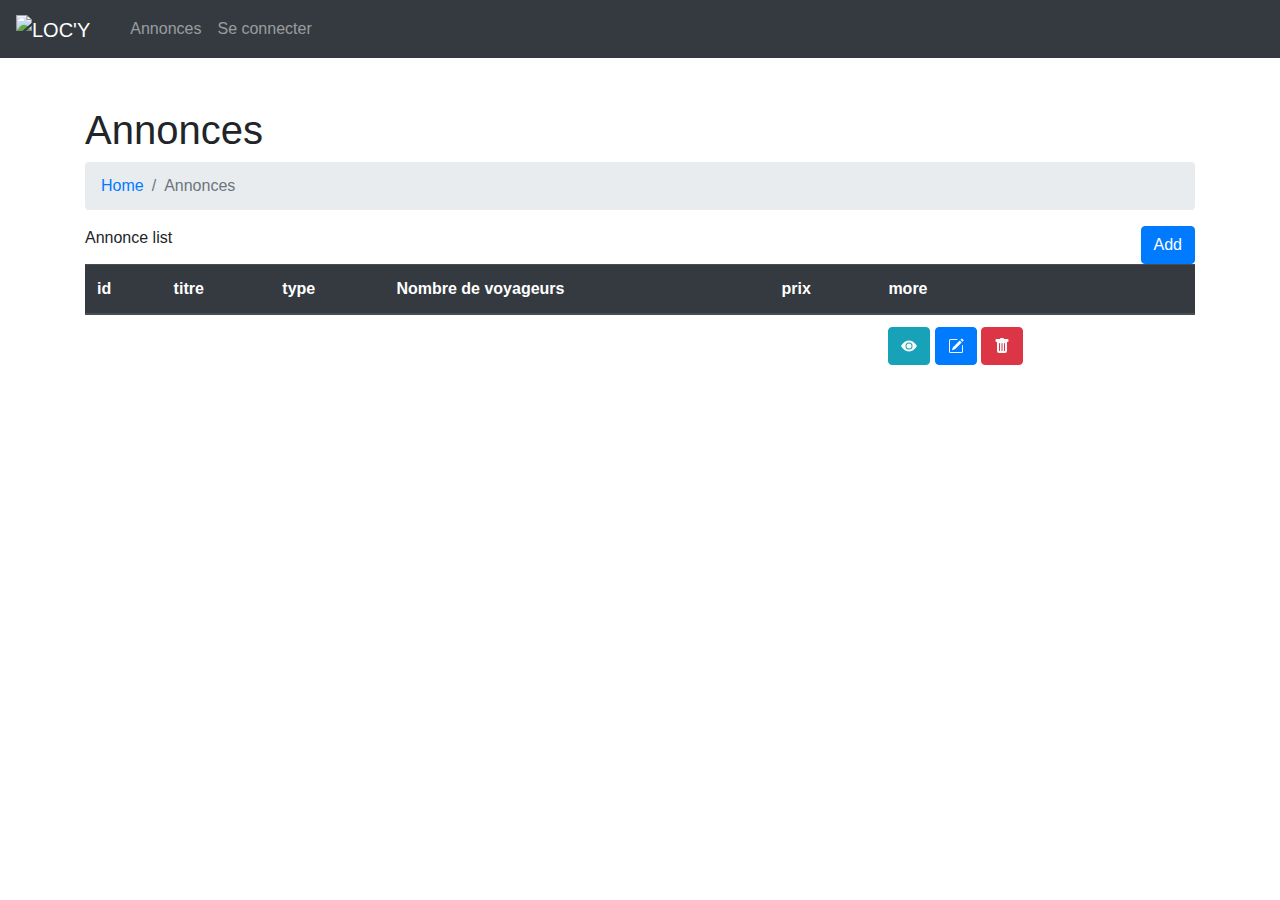
==== Locyadmin/Locy/src/main/resources/templates/annonce_list.html @ d9495087 "Add inte on form and list" ====
<!DOCTYPE html>
<html lang="en">

  <head>
  <meta charset="UTF-8">
  <meta name="viewport" content="width=device-width, initial-scale=1.0">
  <meta http-equiv="X-UA-Compatible" content="ie=edge">
  <link rel="stylesheet" href="https://stackpath.bootstrapcdn.com/bootstrap/4.4.1/css/bootstrap.min.css" integrity="sha384-Vkoo8x4CGsO3+Hhxv8T/Q5PaXtkKtu6ug5TOeNV6gBiFeWPGFN9MuhOf23Q9Ifjh" crossorigin="anonymous">
  <link rel="stylesheet" href="https://use.fontawesome.com/releases/v5.5.0/css/all.css" integrity="sha384-B4dIYHKNBt8Bc12p+WXckhzcICo0wtJAoU8YZTY5qE0Id1GSseTk6S+L3BlXeVIU" crossorigin="anonymous">
  <link rel="stylesheet" type="text/css" th:href="@{/css/annonceList.css}"/>
  <title>Annonces</title>
  </head>
  <nav class="navbar navbar-expand-lg navbar-dark bg-dark">
    <a class="navbar-brand" href="/"><img th:src="@{/img/mini_logo.png}" alt="LOC'Y" class="logo"/></a>
    <button class="navbar-toggler" type="button" data-toggle="collapse" data-target="#navbarSupportedContent" aria-controls="navbarSupportedContent" aria-expanded="false" aria-label="Toggle navigation">
      <span class="navbar-toggler-icon"></span>
    </button>
  
    <div class="collapse navbar-collapse" id="navbarSupportedContent">
      <ul class="navbar-nav mr-auto">
        <li class="nav-item">
          <a class="nav-link" href="/"></a>
        </li>

        <ul class="navbar-nav justify-content-end">
          <li class="nav-item">
             <a class="nav-link" href="/annonces">Annonces</a>
          </li>
          <li class="nav-item">
            <a class="nav-link" href="/connexion">Se connecter</a>
          </li>
        </ul>
      </ul>
    </div>
  </nav>
<body>

<div class="container pt-5">
  <div class="row">

    <div class="col-12">
      <h1>Annonces</h1>
      <ol class="breadcrumb">
        <li class="breadcrumb-item"><a href="/">Home</a></li>
        <li class="breadcrumb-item active">Annonces</li>
      </ol>
    </div>
    
    
    <div class="col-12" >
      <div class="cart">
        <div class="cart-title d-flex justify-content-between">
          <span>Annonce list</span>
          <div class="d-flex align-items-center">
            <a class="btn btn-primary" href="/new">Add</a>
          </div>
        </div>
        <div class="cart-content">
          <table class="table">
            <thead class="thead-dark">
              <tr>
                <th scope="col">id</th>
                <th scope="col">titre</th>
                <th scope="col">type</th>
                <th scope="col">Nombre de voyageurs</th>
                <th scope="col">prix</th>
                <th scope="col">more</th>
              </tr>
            </thead>
            <tbody>
             <tr th:each="annonce : ${listAnnonces}">
                <td th:text="${annonce.id}"></td>
                <td th:text="${annonce.titre}"></td>
                <td th:text="${annonce.type}"></td>
                <td th:text="${annonce.nb_voyageurs}"></td>
                <td th:text="${annonce.prix}"></td>
                <td>
                <button type="button" class="btn btn-info">
                	<a th:href="@{/annonce/{id}(id=${annonce.id})}" class="text-light">
	                    <svg width="1em" height="1em" viewBox="0 0 16 16" class="bi bi-eye-fill" fill="currentColor" xmlns="http://www.w3.org/2000/svg">
	                      <path d="M10.5 8a2.5 2.5 0 1 1-5 0 2.5 2.5 0 0 1 5 0z"/>
	                      <path fill-rule="evenodd" d="M0 8s3-5.5 8-5.5S16 8 16 8s-3 5.5-8 5.5S0 8 0 8zm8 3.5a3.5 3.5 0 1 0 0-7 3.5 3.5 0 0 0 0 7z"/>
	                    </svg>
                    </a>
                  </button>
                  <button type="button" class="btn btn-primary">
                	<a th:href="@{/edit/{id}(id=${annonce.id})}" class="text-light">
	                    <svg width="1em" height="1em" viewBox="0 0 16 16" class="bi bi-pencil-square" fill="currentColor" xmlns="http://www.w3.org/2000/svg">
			                <path d="M15.502 1.94a.5.5 0 0 1 0 .706L14.459 3.69l-2-2L13.502.646a.5.5 0 0 1 .707 0l1.293 1.293zm-1.75 2.456l-2-2L4.939 9.21a.5.5 0 0 0-.121.196l-.805 2.414a.25.25 0 0 0 .316.316l2.414-.805a.5.5 0 0 0 .196-.12l6.813-6.814z"/>
			                <path fill-rule="evenodd" d="M1 13.5A1.5 1.5 0 0 0 2.5 15h11a1.5 1.5 0 0 0 1.5-1.5v-6a.5.5 0 0 0-1 0v6a.5.5 0 0 1-.5.5h-11a.5.5 0 0 1-.5-.5v-11a.5.5 0 0 1 .5-.5H9a.5.5 0 0 0 0-1H2.5A1.5 1.5 0 0 0 1 2.5v11z"/>
			             </svg>
                    </a>
                  </button>
                  <button type="button" class="btn btn-danger" >
                    <a th:href="@{/delete/{id}(id=${annonce.id})}" class="text-light">
	                    <svg width="1em" height="1em" viewBox="0 0 16 16" class="bi bi-trash-fill" fill="currentColor" xmlns="http://www.w3.org/2000/svg">
	                      <path fill-rule="evenodd" d="M2.5 1a1 1 0 0 0-1 1v1a1 1 0 0 0 1 1H3v9a2 2 0 0 0 2 2h6a2 2 0 0 0 2-2V4h.5a1 1 0 0 0 1-1V2a1 1 0 0 0-1-1H10a1 1 0 0 0-1-1H7a1 1 0 0 0-1 1H2.5zm3 4a.5.5 0 0 1 .5.5v7a.5.5 0 0 1-1 0v-7a.5.5 0 0 1 .5-.5zM8 5a.5.5 0 0 1 .5.5v7a.5.5 0 0 1-1 0v-7A.5.5 0 0 1 8 5zm3 .5a.5.5 0 0 0-1 0v7a.5.5 0 0 0 1 0v-7z"/>
	                    </svg>
                    </a>
                 </button>
                    
                </td>
            </tr>
     
            </tbody>
          </table>
         
        </div>
      </div>
    </div>
    
  </div>
</div>

          
  

</body>
</html>
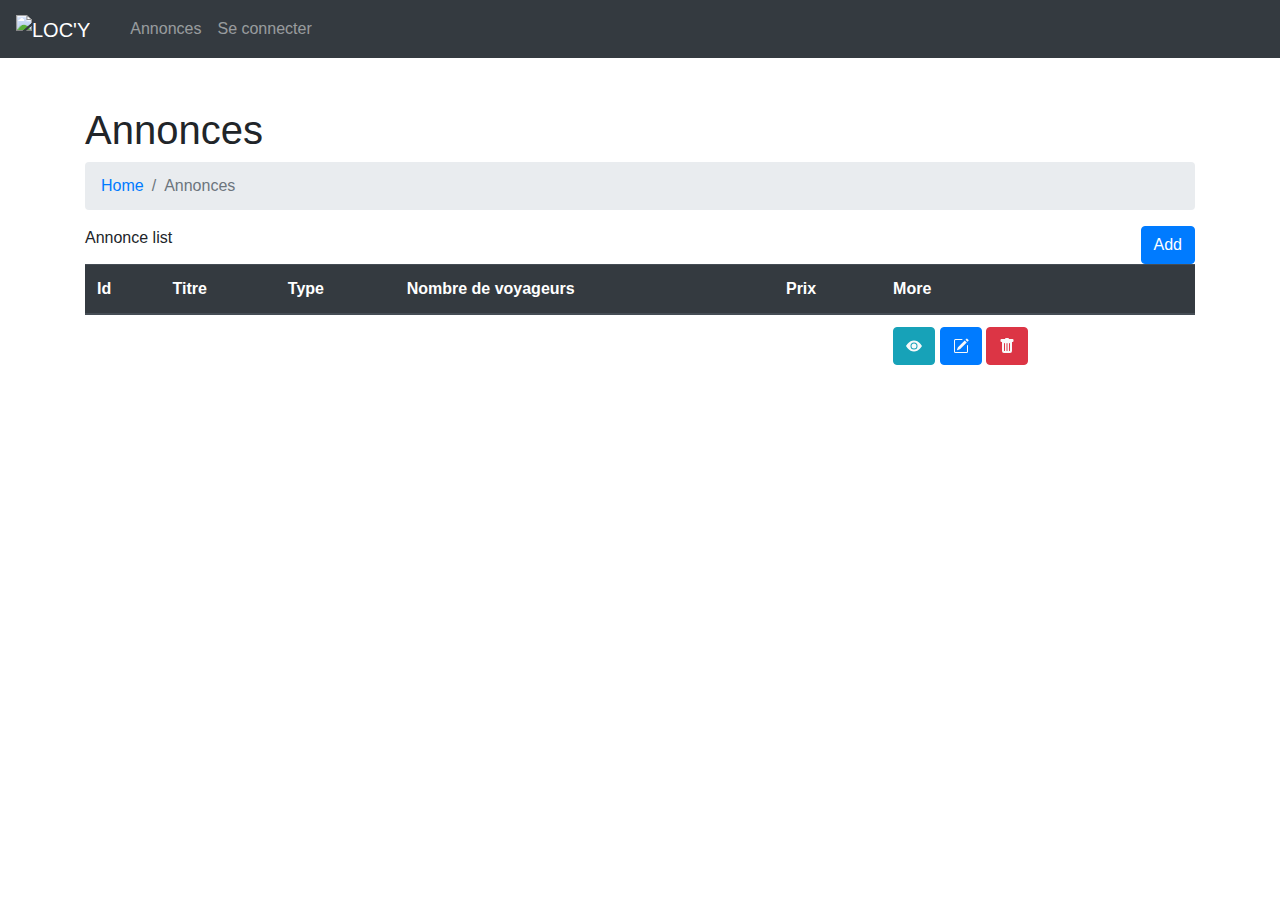
==== commit a00a26ca: "Change h4 name" ====
--- a/Locyadmin/Locy/src/main/resources/templates/annonce_list.html
+++ b/Locyadmin/Locy/src/main/resources/templates/annonce_list.html
@@ -10,7 +10,10 @@
   <link rel="stylesheet" type="text/css" th:href="@{/css/annonceList.css}"/>
   <title>Annonces</title>
   </head>
-  <nav class="navbar navbar-expand-lg navbar-dark bg-dark">
+ 
+<body>
+<header>
+<nav class="navbar navbar-expand-lg navbar-dark bg-dark">
     <a class="navbar-brand" href="/"><img th:src="@{/img/mini_logo.png}" alt="LOC'Y" class="logo"/></a>
     <button class="navbar-toggler" type="button" data-toggle="collapse" data-target="#navbarSupportedContent" aria-controls="navbarSupportedContent" aria-expanded="false" aria-label="Toggle navigation">
       <span class="navbar-toggler-icon"></span>
@@ -33,8 +36,8 @@
       </ul>
     </div>
   </nav>
-<body>
-
+  </header>
+  <main>
 <div class="container pt-5">
   <div class="row">
 
@@ -59,12 +62,12 @@
           <table class="table">
             <thead class="thead-dark">
               <tr>
-                <th scope="col">id</th>
-                <th scope="col">titre</th>
-                <th scope="col">type</th>
+                <th scope="col">Id</th>
+                <th scope="col">Titre</th>
+                <th scope="col">Type</th>
                 <th scope="col">Nombre de voyageurs</th>
-                <th scope="col">prix</th>
-                <th scope="col">more</th>
+                <th scope="col">Prix</th>
+                <th scope="col">More</th>
               </tr>
             </thead>
             <tbody>
@@ -113,7 +116,7 @@
 </div>
 
           
-  
+  </main>
 
 </body>
 </html>